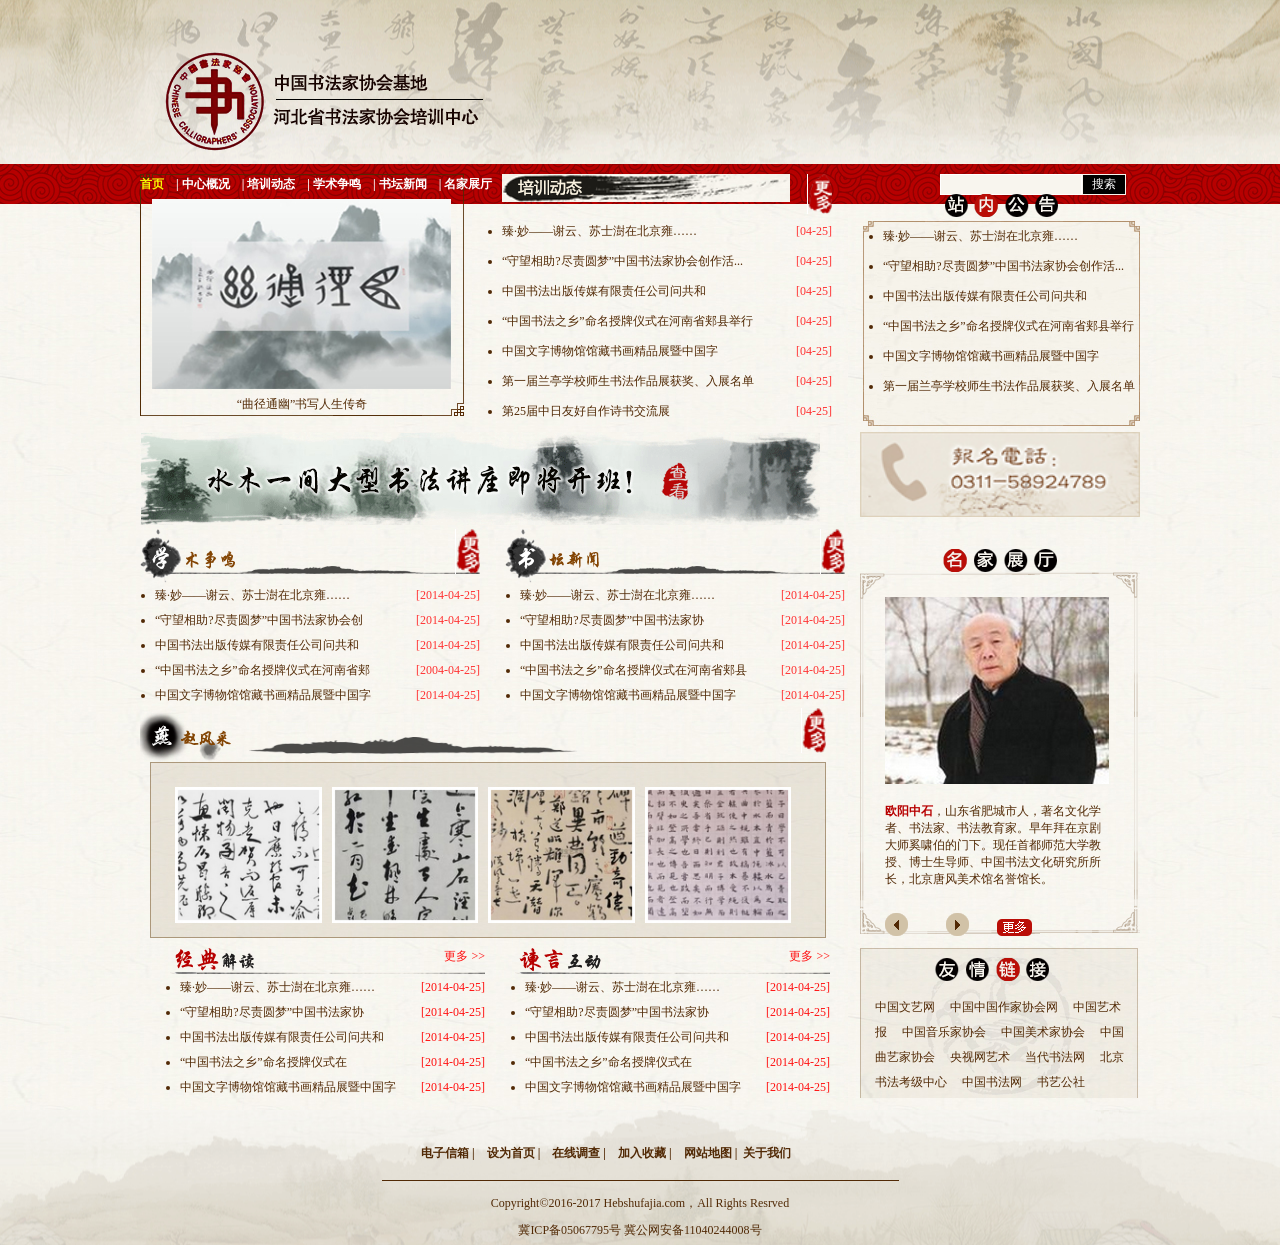
==== shufa/index.html @ 862640b4 "作业提交" ====
<!DOCTYPE html>
<html>
<head>
	<title></title>
	<meta charset="utf-8">
	<link rel="stylesheet" type="text/css" href="css/index.css">
</head>
<body>
<!--top-->
<div class="header">
	<div class="banner">
	<img class="logo" src="images/logo.png">
	</div>
	<div class="nav">
		<div class="nav_body">
			<div class="n_content">
				<a href="#" id="col_wei">首页</a>　|
				<a href="#">中心概况</a>　|
				<a href="#">培训动态</a>　|
				<a href="#">学术争鸣</a>　|
				<a href="#">书坛新闻</a>　|
				<a href="#">名家展厅</a>　|
				<a href="#">燕赵风采</a>　|
				<a href="#">经典解读与示范</a>　|
				<a href="#">谏言互动</a>
			</div>
			<div class="nav_search">
				<input class="search" type="text" name="sousuo">
				<input class="search_btn" type="button" value="搜索" name="sousuo">
			</div>
		</div>
	</div>
</div>
<div class="content">
	<div class="content_top">
		<div class="news">
			<img src="images/news.jpg">
			<a href="#">“曲径通幽”书写人生传奇</a>
		</div>
		<div class="news_list">
			<div class="Picture">
			<img src="images/change.png">
			<span>
				<img src="images/more.png">
			</span>
			</div>
			<ul>
				<li><a href="#">臻·妙——谢云、苏士澍在北京雍……</a><span>[04-25]</span></li>
				<li><a href="#">“守望相助?尽责圆梦”中国书法家协会创作活...</a><span>[04-25]</span></li>
				<li><a href="#">中国书法出版传媒有限责任公司问共和</a><span>[04-25]</span></li>
				<li><a href="#">“中国书法之乡”命名授牌仪式在河南省郏县举行</a><span>[04-25]</span></li>
				<li><a href="#">中国文字博物馆馆藏书画精品展暨中国字</a><span>[04-25]</span></li>
				<li><a href="#">第一届兰亭学校师生书法作品展获奖、入展名单</a><span>[04-25]</span></li>
				<li><a href="#">第25届中日友好自作诗书交流展</a><span>[04-25]</span></li>
			</ul>
		</div>
		<div class="news_announce">
		<div class="pic">
			<img src="images/board.png">
		</div>
			<ul>
				<li><a href="#">臻·妙——谢云、苏士澍在北京雍……</a></li>
				<li><a href="#">“守望相助?尽责圆梦”中国书法家协会创作活...</a></li>
				<li><a href="#">中国书法出版传媒有限责任公司问共和</a></li>
				<li><a href="#">“中国书法之乡”命名授牌仪式在河南省郏县举行</a></li>
				<li><a href="#">中国文字博物馆馆藏书画精品展暨中国字</a></li>
				<li><a href="#">第一届兰亭学校师生书法作品展获奖、入展名单</a></li>
			</ul>
		</div>
	</div>
	<div class="t_left"><img src="images/ad.gif"></div>
	<div class="t_right"><img src="images/tel.gif" width></div>
	<div class="content_bottom_left">
		<div class="academic">
			<div class="academic_bg">
				<span>
					<img src="images/more.png">
				</span>
			</div>
			<ul>
				<li><a href="#">臻·妙——谢云、苏士澍在北京雍……</a><span>[2014-04-25]</span></li>
				<li><a href="#">“守望相助?尽责圆梦”中国书法家协会创</a><span>[2014-04-25]</span></li>
				<li><a href="#">中国书法出版传媒有限责任公司问共和</a><span>[2014-04-25]</span></li>
				<li><a href="#">“中国书法之乡”命名授牌仪式在河南省郏</a><span>[2004-04-25]</span></li>
				<li><a href="#">中国文字博物馆馆藏书画精品展暨中国字</a><span>[2014-04-25]</span></li>
			</ul>
		</div>
		<div class="book_news">
			<div class="book_news_bg">
				<span>
					<img src="images/more.png">
				</span>	
			</div>
			<ul>
				<li><a href="#">臻·妙——谢云、苏士澍在北京雍……</a><span>[2014-04-25]</span></li>
				<li><a href="#">“守望相助?尽责圆梦”中国书法家协</a><span>[2014-04-25]</span></li>
				<li><a href="#">中国书法出版传媒有限责任公司问共和</a><span>[2014-04-25]</span></li>
				<li><a href="#">“中国书法之乡”命名授牌仪式在河南省郏县</a><span>[2014-04-25]</span></li>
				<li><a href="#">中国文字博物馆馆藏书画精品展暨中国字</a><span>[2014-04-25]</span></li>
			</ul>
		</div>
		<div class="fengcai">
			<div class="top">
				<div class="fengcai_bg">
					<span>
						<img src="images/more.png">
					</span>	
				</div>
			</div>
			<ul>
				<li><a href="#"><img src="images/fengcai1.jpg"></a></li>
				<li><a href="#"><img src="images/fengcai2.jpg"></a></li>
				<li><a href="#"><img src="images/fengcai3.jpg"></a></li>
				<li><a href="#"><img src="images/fengcai4.jpg"></a></li>
			</ul>
		</div>
	</div>

	<div class="content_bottom_right">
		<img class="tit" src="images/show.png">
		<div class="nei">
			<img src="images/mingjia.jpg">
			<div class="show_content"><span>欧阳中石</span>，山东省肥城市人，著名文化学者、书法家、书法教育家。早年拜在京剧大师奚啸伯的门下。现任首都师范大学教授、博士生导师、中国书法文化研究所所长，北京唐风美术馆名誉馆长。</div>
			<div class="another">
				<img id="fanzhuan" src="images/next1.png">
				<img src="images/next.png">
				<img src="images/view.png">
			</div>
		</div>
	</div>
	<div class="biao">
	<div class="biao_right">
		<div class="biao1">
		<div class="jingdian_bg">
			<span>更多 >></span>
		</div>
				<ul>
					<li><a href="#">臻·妙——谢云、苏士澍在北京雍……</a><span>[2014-04-25]</span></li>
					<li><a href="#">“守望相助?尽责圆梦”中国书法家协</a><span>[2014-04-25]</span></li>
					<li><a href="#">中国书法出版传媒有限责任公司问共和</a><span>[2014-04-25]</span></li>
					<li><a href="#">“中国书法之乡”命名授牌仪式在</a><span>[2014-04-25]</span></li>
					<li><a href="#">中国文字博物馆馆藏书画精品展暨中国字</a><span>[2014-04-25]</span></li>
				</ul>
		</div>
		<div class="biao2">
			<div class="hudong_bg">
				<span>更多 >></span>
			</div>
				<ul>
					<li><a href="#">臻·妙——谢云、苏士澍在北京雍……</a><span>[2014-04-25]</span></li>
					<li><a href="#">“守望相助?尽责圆梦”中国书法家协</a><span>[2014-04-25]</span></li>
					<li><a href="#">中国书法出版传媒有限责任公司问共和</a><span>[2014-04-25]</span></li>
					<li><a href="#">“中国书法之乡”命名授牌仪式在</a><span>[2014-04-25]</span></li>
					<li><a href="#">中国文字博物馆馆藏书画精品展暨中国字</a><span>[2014-04-25]</span></li>
				</ul>
		</div>
	</div>
	<div class="biao_left">
		<div class="youqing">
			<div class="link">
				<img src="images/link.png">
			</div>
			<div class="link_name">
			<a href="#">中国文艺网</a>　
			<a href="#">中国中国作家协会网</a>　
			<a href="#">中国艺术报</a>　
			<a href="#">中国音乐家协会</a>　
			<a href="#">中国美术家协会</a>　
			<a href="#">中国曲艺家协会</a>　
			<a href="#">央视网艺术</a>　
			<a href="#">当代书法网</a>　
			<a href="#">北京书法考级中心</a>　
			<a href="#">中国书法网</a>　
			<a href="#">书艺公社</a>　
			</div>
		</div>
	</div>
	</div>
</div>
<div class="footer">
	<div class="footer_lian">
		<ul>
			<li><a>电子信箱</a> |　</li>
			<li><a>设为首页</a> |　</li>
			<li><a>在线调查</a> |　</li>
			<li><a>加入收藏</a> |　</li>
			<li><a>网站地图</a> |　</li>
			<li><a>关于我们</a></li>
		</ul>
	</div>
	<div>
		<img src="images/line.jpg">
		<p>Copyright&copy;2016-2017 Hebshufajia.com，All Rights Resrved</p>
		<p>冀ICP备05067795号 冀公网安备11040244008号</p>

	</div>
</div>
</body>
</html>
---- shufa/css/index.css ----
@charset "utf-8";
/* CSS Document */
/*通用设置*/
*{
	margin:0px auto;
	padding:0px;
	font-size:12px;
	list-style:none;
	font-family: 宋体;
	color:#522a06;}
img{
   border:0px;}
body{
	padding: 0px;
	margin: 0px;
	background:url(../images/bodybg.gif)}
a{
	color:#522a06;
	text-decoration:none;}
a:hover{
	text-decoration:underline;}
li{
	list-style:none;
	margin:0px;
	padding:0px;}


.header{
	width:100%;
	height:164px;
	background-image:url(../images/bg.gif);
	background-position:center;}
.head_content{
	width:1000px;
	margin:auto;}
.logo{
	float:left;
	margin-top:38px;
	margin-left:25px;}
.banner{width:1000px; height:164px; align-content: center;}
.nav{
	width:100%;
	height:40px;
	background:url(../images/nav.jpg);}
.n_content{
	width:1000px;}
.n_content{
	float:left;
	width:800px;
	font-weight:bolder;
	color:#FFF;}
.n_content a{
	color:#FFF;
	width:65px;
	line-height:40px;
	font-weight:bold;
	text-align:center;}
.n_content a:hover{
	color:#f9f603;
	text-decoration:none;}
#col_wei{
	color:#f9f603;
	width:45px;}
.nav_search{
	width:190px;
	float:left;
	padding:10px 0;}
.search{
	width:140px;
	height:19px;
	float:left;
	border:1px solid #FFF;
	background-color:#f8f5ee;}
.search_btn{
	width:44px;
	height:21px;
	float:left;
	background-color:#000;
	border:1px solid #f8f5ee;
	color:#FFF;}
.nav_body{width: 1000px;align-content: center;}

.content{
	align-content: content;
	overflow: hidden;
	margin-bottom:10px;
	width:1000px}
.content_top{
	overflow: hidden;
	background-repeat:no-repeat;
	background:url(../images/news_bg.png);
	background-repeat: no-repeat;
	margin-top: 10px;}
.content_bottom_left{width: 715px; float: left;}
.content_bottom_right{width: 280px;float: right;margin-top: 20px;}
.news{
	background-size: 300px 200px;
	width:324px;
	height:243px;
	float:left;
	margin-top:15px;
	overflow: hidden;}
.news img { 
    position: relative; 
	width: 299px; 
	height: 190px; 
	overflow: hidden; 
	margin-top:10px;
	margin-left: 12px;}
.news a { 
    overflow: visible; 
	border: 0; 
	text-decoration: none; 
	height: 22px;
	width: 300px;
	display: block;
	text-align: center;
	line-height: 22px;}
.news_list{
	width: 330px;
	margin-left: 38px;
	float: left;}
.news_list ul{
	margin-top: 10px;
}
.news_list ul li{
	line-height: 30px;
	list-style: disc;
	}
.news_list .Picture span img { 
    font-size: 12px; 
	font-weight: 400; 
	color: #FFF; 
	float: right; 
	display: block; 
	width: 24px; 
	text-align: center; 
	border-left: solid 1px #FFF; 
	cursor: pointer; }
.news_list span{
    color: #f33;
	float:right;}
.news_announce{
	width:277px;
	margin-top:20px;
	float: right;}
.news_announce .pic{
	align-content: center;
	text-align: center;
	cursor: pointer;  
	}
.news_announce ul li{
	line-height: 30px;
	list-style: disc;
	margin-left: 20px;
	}
.news_announce ul{
background:url(../images/board_bg.png) no-repeat;
width: 285px;
height: 210px;
display: block;
}
.t_left{float:left;width:715px;}
.t_right{float: right; width: 280px;height: 93px;}
.t_right img{width: 280px;height: 85px;}
.content_bottom_left .academic{
	width:340px;
	float: left;
}
.academic_bg{
	background:url(../images/academic.png);
	background-repeat:no-repeat;
	height:54px;
}
.academic ul li{
	line-height: 25px;
	list-style: disc;
	margin-left: 15px;
}
.academic img{height: 54px;}
.academic span img{
	font-size: 12px; 
	font-weight: 400; 
	color: #FFF; 
	float: right; 
	display: block; 
	width: 24px; 
	text-align: center; 
	border-left: solid 1px #FFF; 
	cursor: pointer; 
}
.book_news_bg{
	background:url(../images/book_news.png);
	background-repeat:repeat;
	height:54px;}
.book_news{
	width:340px;
	float: left;
	margin-left: 25px;
}
.book_news ul li{
	line-height: 25px;
	list-style: disc;
	margin-left: 15px;
}
.content_bottom_left span{
    color: #f33;
	float:right;}
.content_bottom_left .academic .p img{float: left;}
.content_bottom_left span img{ 
	float: right;  
	width: 24px; 
	height: 45px;
	font-size: 12px; 
	font-weight: 400; 
	float: right; 
	display: block; 
	border-left: solid 1px #FFF; 
	cursor: pointer;}
.fengcai{margin:0px; padding:0px;}
.fengcai_bg{
	float:left;
	background:url(../images/fengcai_bg1.png);
	background-repeat:no-repeat;
	width:694px;	
	height:54px;
	margin-left:-8px;
	}
.fengcai ul {
	margin-top:-10px;
	margin-left:10px;
	padding:20px;
	width:654px;
	height:136px;
	background:url(../images/fengcai_bg2.png);
	background-repeat: no-repeat;
	overflow: hidden;}
.fengcai li a img{height: 136px; padding:5px;float: left;text-align: center;}
.fengcai .top{height: 238px;}
.content_bottom_right .tit{
	height:23px; 
	display: block; 
	text-align: center;
	line-height: 23px;}
.nei{
	background:url(../images/show_bg.png);
	background-repeat:no-repeat;
	height:362px;
}
.nei img{
	margin-left:25px;
	margin-top:25px;}
.show_content{
	margin-left:25px;
	margin-top:15px;
	margin-right:30px;}
.show_content span{
	font-weight:bolder;
	color:#b70000;
}
#fanzhuan{
	transform: rotateY(180deg);
}
.another{
	width:200px;
	margin: 0px;
	padding: 0px;
	height: 20px;
}
.biao{width:1000px;
	overflow:hidden}
.biao_right{
	float: left;
	overflow: hidden;
	width:694px;
	margin-top:10px;
}
.biao_left{
	width: 280px;
	overflow:hidden;
	float: right;
	margin-top:10px;
	height:150px;
}
.biao1{
	width:320px;
	float: left;
	margin-left: 25px;}
.biao_right ul li{
	line-height: 25px;
	list-style: disc;
	margin-left: 15px;
}
.jingdian_bg{
	background:url(../images/jingdian.png);
	background-repeat:no-repeat;
	height:27px;}
.biao_right span{
    color: #f11;
	float:right;
 	font-size: 12px;  
	cursor: pointer;}
.biao_right img{width: 318px;}
.biao2{
	width:320px;
	float: left;
	margin-left: 25px;}
.hudong_bg{
	background:url(../images/hudong.png);
	background-repeat:no-repeat;
	height:27px;}
.youqing{
	background:url(../images/link_bg.png);
	background-repeat:no-repeat;
	height:156px;}
.youqing .link{
	margin-top:10px;
	float:left;
	margin-left:75px;
	width:300px;
}
.link_name{
	float:left;
	width:252px;
	margin-left:15px;
	margin-top:10px;
}
.link_name a{
	line-height:25px;
}
.footer{
	background:url(../images/foot.gif);
	width:100%;
	background-position:center;	
	padding:30px 0 0 0;
	text-align:center;
	height:105px;
}
.footer_lian{
	margin:0px auto;
	overflow: hidden;
	margin-bottom:5px;
	width: 450px;
	text-align: center;
	height:25px;
	font-weight: bold;}
.footer_lian ul{display:block;}
.footer li{
	float:left;
	margin:5px 0px;
	display:inline-block;
}
.footer p{
	margin-top:10px;
}
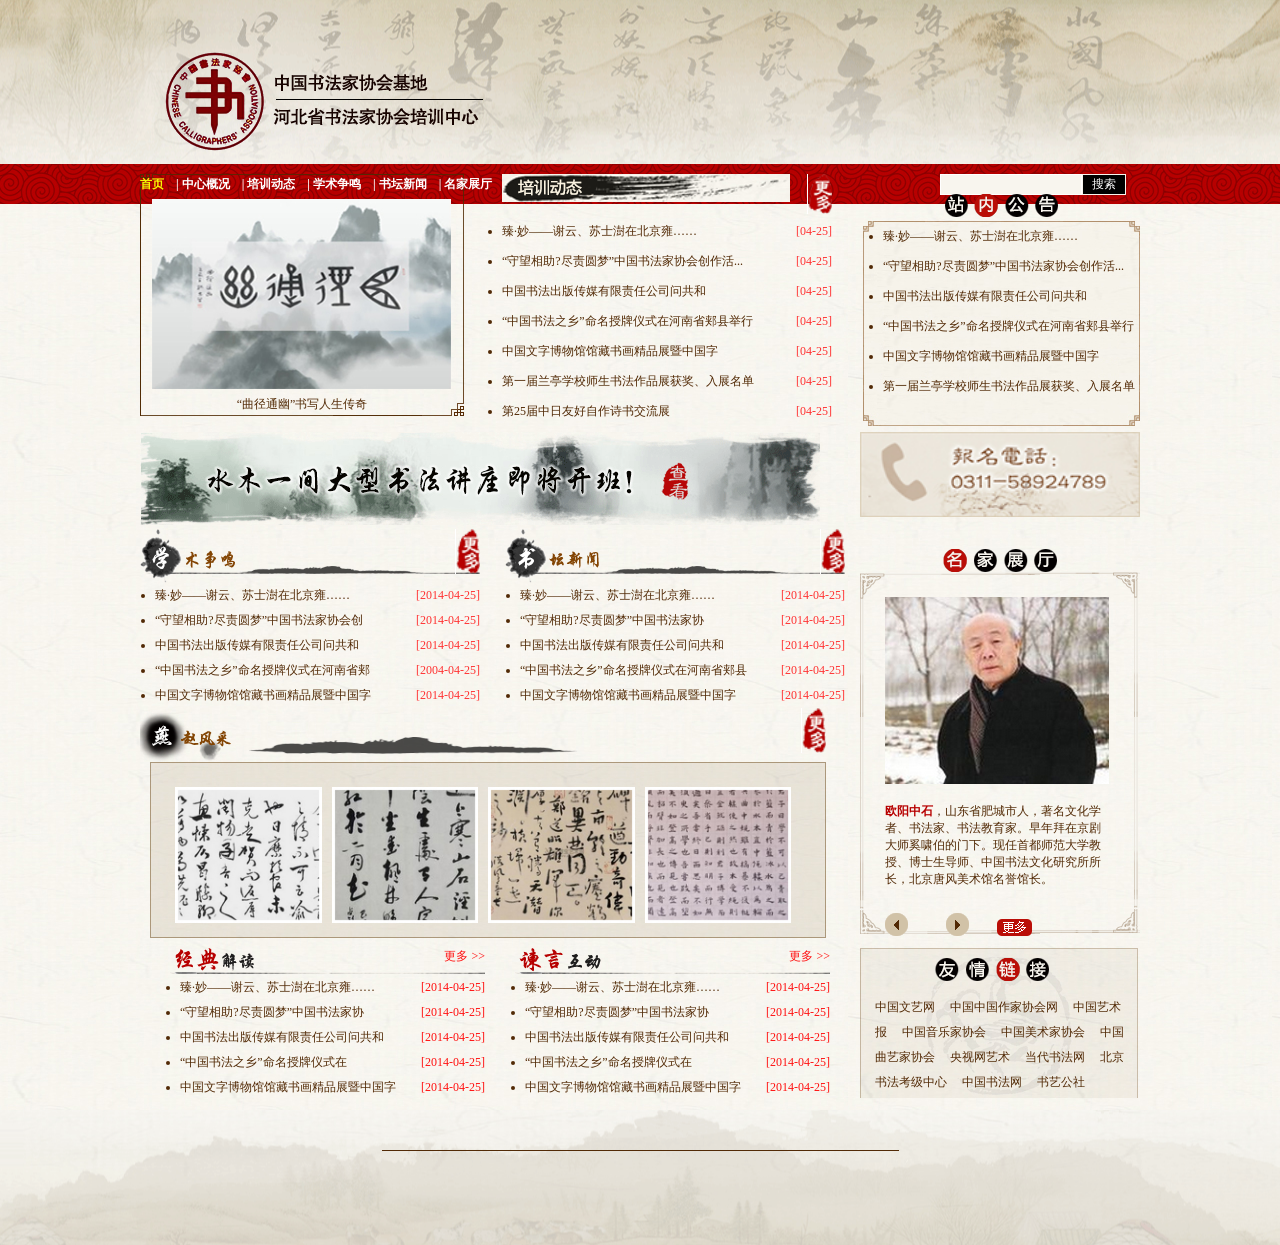
==== commit 22c027c4: "作业提交" ====
--- a/shufa/index.html
+++ b/shufa/index.html
@@ -178,20 +178,8 @@
 	</div>
 </div>
 <div class="footer">
-	<div class="footer_lian">
-		<ul>
-			<li><a>电子信箱</a> |　</li>
-			<li><a>设为首页</a> |　</li>
-			<li><a>在线调查</a> |　</li>
-			<li><a>加入收藏</a> |　</li>
-			<li><a>网站地图</a> |　</li>
-			<li><a>关于我们</a></li>
-		</ul>
-	</div>
 	<div>
 		<img src="images/line.jpg">
-		<p>Copyright&copy;2016-2017 Hebshufajia.com，All Rights Resrved</p>
-		<p>冀ICP备05067795号 冀公网安备11040244008号</p>
 
 	</div>
 </div>
